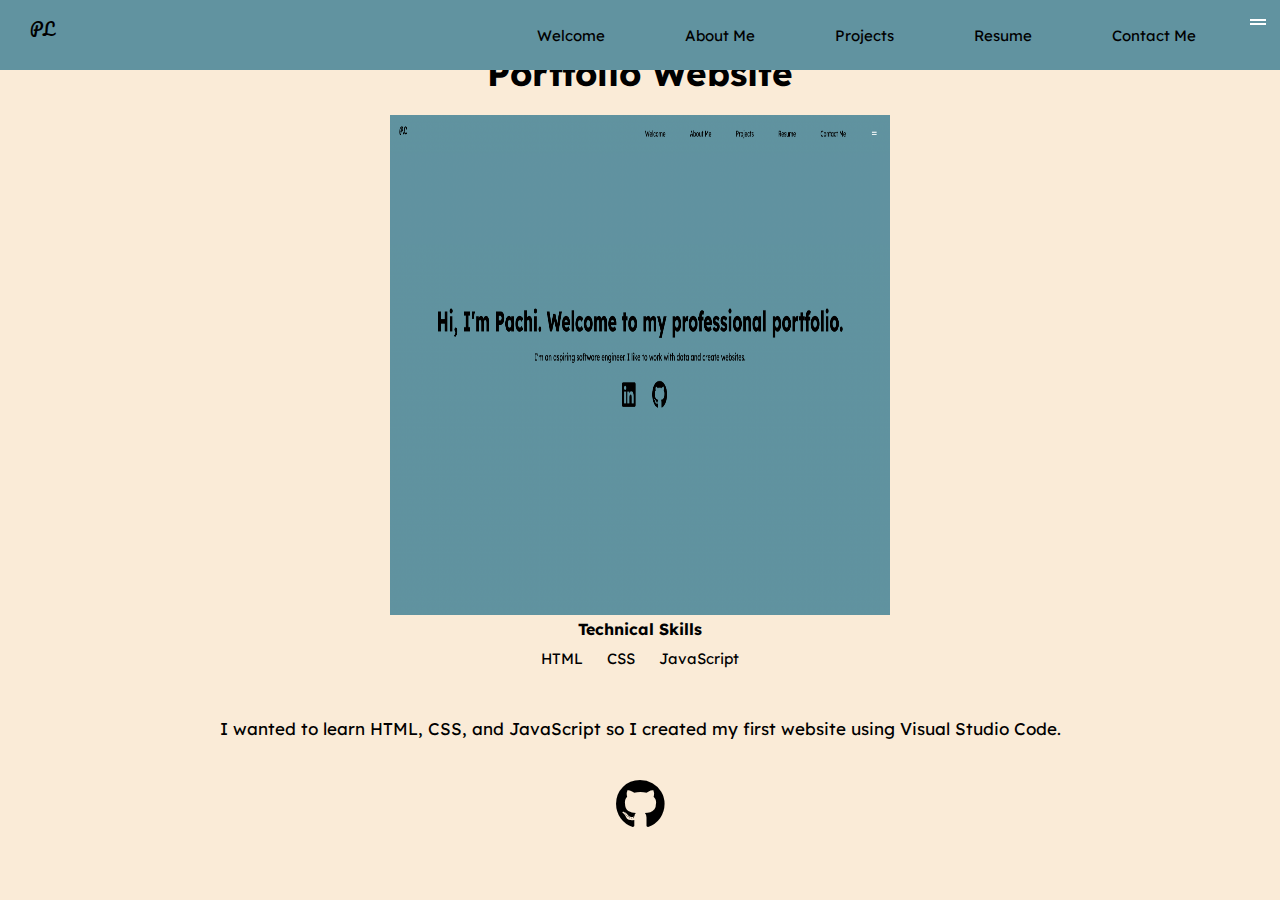
==== Project1.html @ 5608bc25 "Add files via upload" ====
<!DOCTYPE html>
<html lang="en">
<head>
    <meta charset="UTF-8">
    <meta name="viewport" content="width=device-width, initial-scale=1.0">
    <title>Pachi Lee's Portfolio</title>

    <link rel="stylesheet" href="stylemyprojects.css">
    <script defer src="app.js"></script>
    <link rel="stylesheet" href="https://cdnjs.cloudflare.com/ajax/libs/font-awesome/6.7.2/css/all.min.css" integrity="sha512-Evv84Mr4kqVGRNSgIGL/F/aIDqQb7xQ2vcrdIwxfjThSH8CSR7PBEakCr51Ck+w+/U6swU2Im1vVX0SVk9ABhg==" crossorigin="anonymous" referrerpolicy="no-referrer" />
    
    <link rel="icon" href="Pachi.JPG">

</head>
<body>
   <!--navigation bar and sidebar-->
    <nav class="navbar">
        <div class="logo">
            <a href="index.html">PL</a>
                        </div>
            
        <ul class="sidebar">
            <li onclick=hideSidebar()><svg xmlns="http://www.w3.org/2000/svg" height="24px" viewBox="0 -960 960 960" width="24px" fill="#FFFFFF"><path d="m256-200-56-56 224-224-224-224 56-56 224 224 224-224 56 56-224 224 224 224-56 56-224-224-224 224Z"/></svg></li>
            <li onclick= "showContent();removeContent()""><a href="index.html">Welcome</a></li>
            <li onclick=showContent();removeContent()><a href="#aboutme">About Me</a></li>
            <li onclick=showContent();removeContent()><a href="#projects">Projects</a></li>
            <li onclick=showContent();removeContent()><a href="#resume">Resume</a></li>
            <li onclick=showContent();removeContent()><a href="#contact">Contact Me</a></li>

        </ul>
        <div class="menu-toggle" id="mobile-menu">
            <span class="bar"></span>
            <span class="bar"></span>
            <span class="bar"></span>

        </div>
        <div class="navdiv">
            <ul>
                <li class="hideOnMobile" onclick="showContent();removeContent()"><a href="index.html">Welcome</a></li>
                <li class="hideOnMobile" onclick="showContent();removeContent()"><a href="#aboutme">About Me</a></li>
                <li class="hideOnMobile" onclick="showContent();removeContent()"><a href="#projects">Projects</a></li>
                <li class="hideOnMobile" onclick="showContent();removeContent()"><a href="#resume">Resume</a></li>
                <li class="hideOnMobile" onclick="showContent();removeContent()"><a href="#contact">Contact Me</a></li>
                <li class="menu-button" onclick=showSidebar()><svg xmlns="http://www.w3.org/2000/svg" height="24px" viewBox="0 -960 960 960" width="24px" fill="#FFFFFF"><path d="M160-360v-80h640v80H160Zm0-160v-80h640v80H160Z"/></svg></li>
            
               
            </ul>
        </div>
    </nav>
          <div class="myprojects">
<section>
    <h1>Portfolio Website</h1>

    <div class="part"><img id="image" src="web.png" height="500px" width="500px">
       
       
        <h4>Technical Skills</h4>
        <ul>
            <li>HTML</li>
            <li>CSS</li>
            <li>JavaScript</li>
        </ul>
    </div>
    <div class="part">
    <p>I wanted to learn HTML, CSS, and JavaScript so I created my first website using Visual Studio Code.</p>  
    </div>
      <div class="part">
      <a href="https://github.com/pachi-lee" target=_blank title="this takes you to my GitHub"><i class="fa-brands fa-github"></i></a>
      </div>
    </section>
</div>
  <!--welcome-->
  <div class="main">
  <div class="welcomepage">
  <section class="hidden" id="welcome">
        <div class="welcomepage">
        <h2 class = "welcometext">Hi, I'm Pachi. Welcome to my professional portfolio. </h2>
      <br>
      <p class="text">I'm an aspiring software engineer. I like to work with data and create websites.</p>
        <div class="icon-container">
        <a href="https://www.linkedin.com/in/pachi-lee/" target=_blank title = "this takes you to my LinkedIn page"> <i class="fa-brands fa-linkedin"></i></a>
    
        <a href="https://github.com/pachi-lee" target=_blank title="this takes you to my GitHub"><i class="fa-brands fa-github"></i></a>
    </div>
    </section>
    </div>
     
    <!--About me Section-->
    <section class="hidden" id="aboutme">
        <div class="about">
         <div class="aboutMe">
             <img  id="headShot" src="Pachi.JPG" height="300" width="200">
         </div>
         <div class="aboutMe">
         <h1 class="title">About Me</h1>
     
         <p>Hello, I'm Pachi lee. I was born and raised in Sheboygan Wi. I'm a student, majoring in computer science at the University of Wisconsin – Milwaukee, aspiring to become a software engineer. I also have a Bachelor's degree in Biology from the University of Wisconsin - Madison. I have strong passion for life science and creating innovations.
                     
             <br><br>Previously, I worked on a project with the Midwest Center of Excellence for Vector Borne Disease at the University of Wisconsin - Madison to bring awareness of tick vector borne disease in the Hmong Community in Wisconsin.  My role as a research assistant was to interview participants, collect data, analyze data, create infographics using R-Studio, and disseminate outreach materials. Overall, that experience lead me to gain a passion for analyzing and coding data, which is why I decided to go back to school to earn a Computer Science degree.
         
             </br/><br> Currently, I am gaining new skills to land an internship position. </p>     
         </div>    
     </div>
         </section>
<!--Projects-->

<section class="hidden" id="projects">

<h1 class="projectTitle">Projects</h1>
<div class="grid">
<div class="box">
<div class="title">
    <h2><a href="Project1.html">Portfolio Website</a></h2>
    <h3>Jan 2024</h3> 
</div>
<br>
<div class="content"><img id="image" src="web.png" height="300px" width="300px">
    <h4>Technical Skills</h4>
    <ul>
        <li>HTML</li>
        <li>CSS</li>
        <li>JavaScript</li>
    </ul></div>

</div>
<!--<div class="box" id="content" >
<p>My first portfolio website built with Visual Code Studio. Lorem ipsum dolor sit amet consectetur adipisicing elit. Maiores amet enim fugiat. Quas quaerat consequatur id omnis suscipit repellat minima nemo, neque, placeat itaque ratione quo harum doloremque labore perspiciatis!</h4>  
</div>-->    

<div class="box">
<div class="title">
    <h2><a href="project2.html">Java Program</a></h2>
    <h3>November 2024</h3>
</div>
<br>
<div class="content">
<img id="image" src="java.png" height="300px" width="300px" >
<h5>Technical Skills learned:</h5>

<ul>
    <li>Java </li>
    <li>Binary Search Algorithm </li>
</ul>
</div>

</div>
<!--<div class="box" id="content">
<p>Add word to list of array. Use algorithm to find repeated word added to array and to delete a word</p>    
<br>
</div>
-->

<div class="box">
<div class="title">
<h2><a href="project3.html">Health Research</a></h2>
<h3>Janurary 2022 - April 2023</h3>
</div>
<br>
<div class="content">
<img id="image" src="KAB.png" height="300px" width="300px" onclick=showContent() >
<h5>Technical Skills learned:</h5>

<ul>
    <li>R-studio</li>
    <li>Fischer exact test</li>
       <li> Multivariable logistic regression Test </li>
</ul>
</div>
</div>
</div>
  
</section>

<!--contact-->
<div class="resume">
    <section class="hidden" id="resume">
        <a href="Pachi Lee Resume.pdf" download class="btn btn--download">Download Resume<span class="u-bolder"></span></a>
    </section>

<div>


</section>

<section class="hidden" id="contact">
  <form action="https://formspree.io/f/xkggdqae" method="POST">
    <h1>Contact Form</h1>
    <input type="text" placeholder="First Name" autocomplete="off" required>
    <input type="text" placeholder="Last Name" autocomplete="off" required>
    <input type="email" placeholder="Email Address" autocomplete="off" required>
<textarea rows="5" cols="60" name="message" placeholder="Enter text" autocomplete="off" required></textarea>
<button type="submit">Send Message</button>
</form>
</section>
</div>
</div>
</div>
</body>
</html>
---- stylemyprojects.css ----
@import url('https://fonts.googleapis.com/css2?family=Lexend:wght@100..900&display=swap');
@import url('https://fonts.googleapis.com/css2?family=Pacifico&display=swap');

body{

    background-color: antiquewhite;
    color: rgb(0, 0, 0); 
    font-family: "Lexend", serif;
    font-optical-sizing: auto;
    font-style: normal;
    margin: 0;
}

section {
    text-align: center;
    place-content: center;
    place-items: center;
    align-content: center;
 min-height: 100vh;
 padding-left: 15%;
 padding-right: 15%;
}
.main{
    display: none;
}

.myprojects{
    display: block;
    align-items: center;
    text-align: center;
    height: auto;
}
.part{
    padding: 20px;
    align-content: center;
}

h1{
    font-size: 35px;
    padding: 0;
}
h2{
    text-decoration: none;
}
p{
    font-size: 17px;
    align-items: center;
    place-content: center;
    text-align: left;
}
a{
    text-decoration: none;
    color: black;
}
p a:hover{
    color: grey;
    text-shadow: yellow;
}
  /*--navigation bar --*/
nav .logo{
    padding-top: 15px;
    position: fixed; 
    font-family: "Pacifico", serif;
  font-weight: 400;
  font-style: normal;
  }
  *{
    margin: 0;
    padding: 0;
    box-sizing: border-box;
}  

nav{
    background-color:rgb(97, 147, 160);   
        position: fixed;
        width: 100%;
        z-index: 9999;
    }
nav ul {
width: 100%;
list-style: none;
display: flex;
justify-content: flex-end;
align-items: center;
    }

nav li{
        height: 50px;
        
    }
nav a {
        height: 100%;
        padding: 0 30px;
        text-decoration: none;
        display: flex;
        align-items: center;
        color: black;

    }
nav a:hover {
        color: rgb(226, 226, 226);
        background-color: grey;
    }


/* side bar */
.sidebar{
    position: fixed;
    top: 0;
    right: 0;
    height: 100vh;
    width: 250px;
    z-index: 999;
    background-color: rgba(250, 235, 215, 0.335);
    backdrop-filter: blur(10px);
    display: none;
    flex-direction: column;
    align-items: flex-start;
    justify-content: flex-start;
}
.sidebar li{
    width: 100%;
}
.sidebar a{
    width: 100%;
}



@media(max-width: 400px){
    .sidebar{
        width: 100%;
    }
}
.menu-button{
    display: block;
}


/*body alignment*/

    
/*welcome section */
.welcomepage{
    background-color: rgb(97, 147, 160);    
      
}
    .welcometext{
        font-size: 50px;
        font-style: bold;
    }

    .hidden {
        opacity: 0;
        filter: blur(5px);
        transform: translateX(-100%);
        transition: all 1s;
        align-items: center;
    }
    @media(prefers-reduced-motion){
        .hidden {
            transition: none;
        }
    }
    .show {
        opacity: 1;
        filter: blur(0);
        transform: translateX(0);
    }
    
  
    /*Image of me */
    

/*  github and Linkedin icons*/
.icon-container {
    text-align: center;
    padding: 10px;
}
.icon-container .fa-linkedin, 
.icon-container .fa-github {
   display: inline-block;
   padding: 100 px;
   padding-left: 30px;

}

.fa-linkedin{
font-size: 50px;
color: black;
text-align: center;
padding: 20px;
}

.fa-github 
{
    font-size: 50px;
    justify-content: center;
    text-align: center;

}

#headShot{
    border-radius: 50%;
    height: 300px;
    width: 300px;
    object-fit: cover;
}
.about{
    flex-direction: row;
    display: flex;
    text-align: center;
    align-content: center;
}
.aboutMe{
    margin: 50px;
}
.about::after{
    content: "";
    clear: both;
    display: table;
}
.aboutMe, .about, .about::after {box-sizing: border-box;
    place-items: center;}
/*Project Section*/
#projects{
    background-color: rgb(250, 244, 236);
    text-decoration: none;
    color: black;
margin: auto;
padding-top: 8%;

 }



.grid{
    display: flex;
    text-align: center;
    align-content: center;
}
.box{
    color: black;
   background-color: white;
    font-size: smaller;
    text-align: center;
    align-content: center;
   width: 33%;
height: 500px;
   border-radius: 10px;
   margin: 40px;
 
}
.box a:hover{
    color:rgb(97, 147, 160);
}

.grid::after{
    content: "";
    clear: both;
    display: table;
}

.box, .grid, .grid::after {box-sizing: border-box;
    place-items: center;}

.button{
    background-color: white;
}

    /*Mobile Site*/
@media(max-width: 800px){
    nav{
        background-color: transparent;
    }
    .hideOnMobile{
        display: none;
    }
    .section{
        align-content: center;
        border: 20px;
        padding: auto;
        margin: auto;
    }
    .Headshot{
        padding-top: 50px;
    }
    .about{
        border: 0px;
        height: auto;
        flex-direction: column;
        width: 550px;
        margin: 0px;
        padding: 0px;
        text-align: justify;
    }
    .projects{
        align-content: center;
    }
    .title{
        align-items: center;
        place-items: center;
    }
    h1{
        font-size: 31px;
    }
    h2{
        font-size: 20px;
    }
    h3{
        font-size: 15px;
    }
    h4{
        font-size: 17px;
    }
    p{
        font-size: 18px;
    }
    .title{
        place-items: center;
        align-items: center;
    }
   .content{
    display: none;
   }
   .grid{
    display: flex;
    justify-content: center;
    align-items: center;
    place-items: center;
    padding: auto;
    margin: auto;
    flex-direction: column;
}
.box{
    background-color: rgb(250, 244, 236);
    border-color: solid 2px white;
    margin: 2px;
    justify-content: center;
    align-items: center;
    place-items: center;
    overflow:auto;
    border: 0;
    height: 200px;
    width: 420px;
}
.btn--download{
    padding: auto;
}
}


ul li{
    margin: 10px;
    font-size: 15px;
    display: inline-flex;
    text-align: justify;
   

}
    /**/
/*Scroll to navigation click*/
.resume{
    background-color: antiquewhite;
}
/*BTN */
.btn{
    background-color: white;
    font-size: 12px;
    font-weight: 500;
    text-transform: uppercase;
    color: black;
    letter-spacing: 0.5 px;
    padding: 10px 20px;
    border-radius: 5000px;
    transition: all 0.3s;
}
.btn:hover{
    transform: scale(1.15);
    background-color: rgb(196, 185, 171);
}
.btn--contact {
    animation: fade-down 0.5s 0.4s backwards;
}
.btn--download{
    padding: 16px 32px;
    font-size: 16px;
    place-content: center;
}

/* Contact Form */
#contact{
    background-color: rgb(97, 147, 160);
}
input{
    align-content: center;
background-color: white;
padding: 16px 16px;
border-radius: 10px;
border-color: black;
margin-bottom: 20px;
width: 50%;

}
textarea{
    background-color: white;
    padding: 16px 16px;
    border-radius: 10px;
    border-color: 5px solid black;
    margin-bottom: 25px;
   width: 50%;
    font-family: "Lexend", serif;
    font-optical-sizing: auto;
    font-style: normal;
}
input:focus-within {
    outline: none;
    border-color: lavendar; 
    border-width: 3px;
}
button{
    background-color: antiquewhite;
    border-radius: 28px;
    border-color: black;
    font-size: 22px;
    padding: 18px 18px;
    text-align: center;
    display: flex;
    margin: auto;
}
button:hover{
    background-color: rgb(199, 188, 173);
    opacity: 80%;
    cursor: pointer;
}
html{
    scroll-behavior: smooth;
}
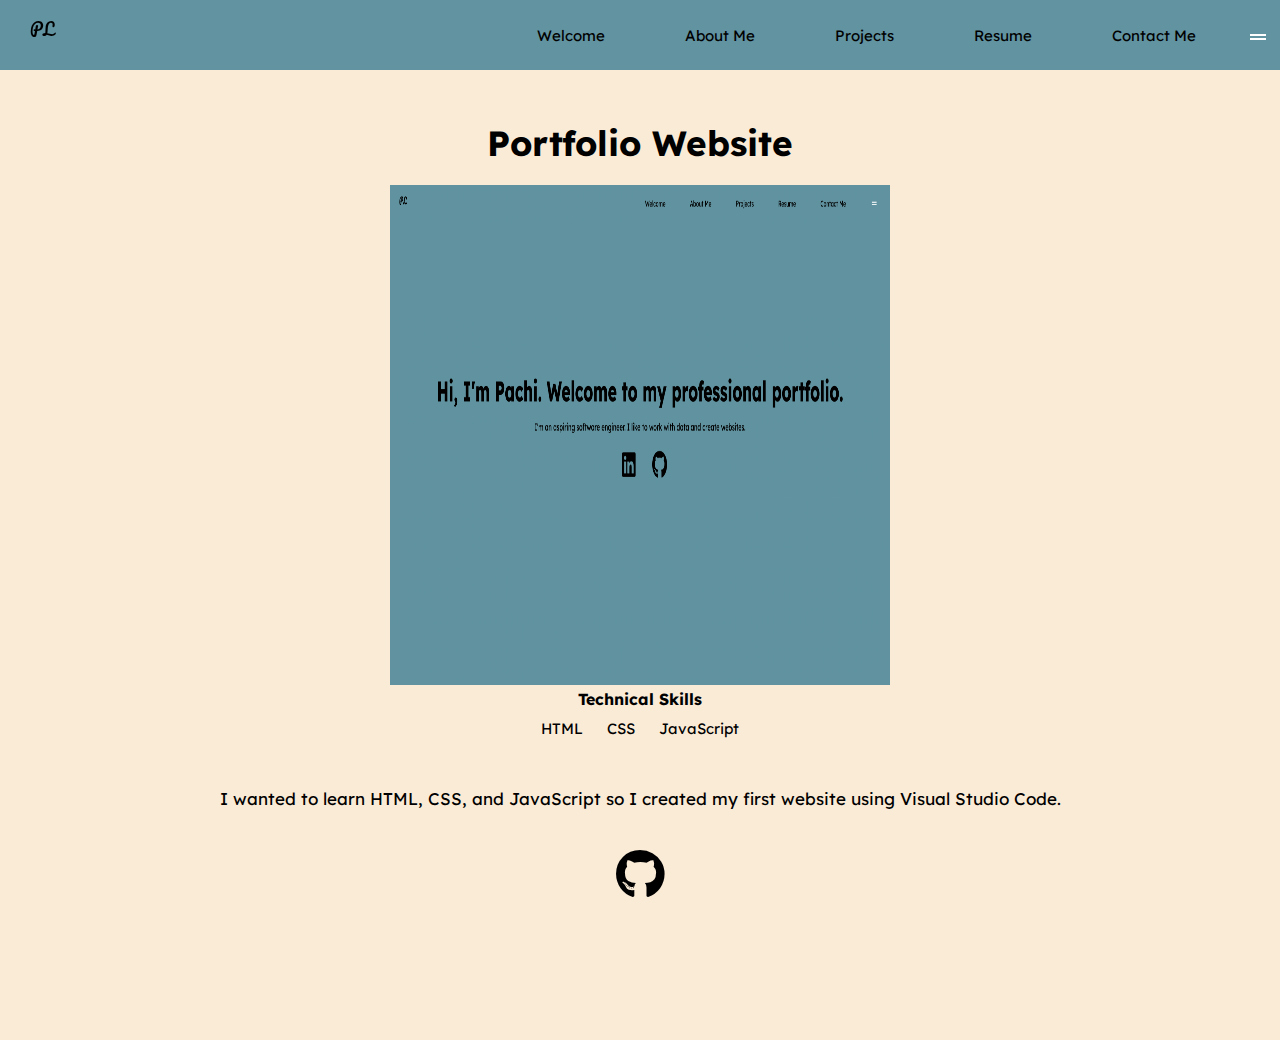
==== commit 2ccebbca: "Update Project1.html" ====
--- a/Project1.html
+++ b/Project1.html
@@ -103,73 +103,65 @@
      </div>
          </section>
 <!--Projects-->
-
+<div class="projects">
 <section class="hidden" id="projects">
 
-<h1 class="projectTitle">Projects</h1>
+        <h1 class="projectTitle">Projects</h1>
 <div class="grid">
-<div class="box">
+    <div class="box">
+        <div class="title">
+            <h2><a href="Project1.html">Portfolio Website</a></h2>
+            <h3>Jan 2024</h3> 
+        </div>
+        <br>
+        <div class="content"><img id="image" src="web.png" height="300px" width="300px">
+            <h4>Technical Skills</h4>
+            <ul>
+                <li>HTML</li>
+                <li>CSS</li>
+                <li>JavaScript</li>
+            </ul></div>
+    </div>  
+    <div class="box">
+        <div class="title">
+            <h2><a href="project2.html">Java Program</a></h2>
+            <h3>November 2024</h3>
+        </div>
+      <br>
+      <div class="content">
+        <img id="image" src="java.png" height="300px" width="300px" >
+        <h5>Technical Skills learned:</h5>
+
+        <ul>
+            <li>Java </li>
+            <li>Binary Search Algorithm </li>
+        </ul>
+      </div>
+       
+</div>
+
+
+    <div class="box">
 <div class="title">
-    <h2><a href="Project1.html">Portfolio Website</a></h2>
-    <h3>Jan 2024</h3> 
-</div>
-<br>
-<div class="content"><img id="image" src="web.png" height="300px" width="300px">
-    <h4>Technical Skills</h4>
-    <ul>
-        <li>HTML</li>
-        <li>CSS</li>
-        <li>JavaScript</li>
-    </ul></div>
-
-</div>
-<!--<div class="box" id="content" >
-<p>My first portfolio website built with Visual Code Studio. Lorem ipsum dolor sit amet consectetur adipisicing elit. Maiores amet enim fugiat. Quas quaerat consequatur id omnis suscipit repellat minima nemo, neque, placeat itaque ratione quo harum doloremque labore perspiciatis!</h4>  
-</div>-->    
-
-<div class="box">
-<div class="title">
-    <h2><a href="project2.html">Java Program</a></h2>
-    <h3>November 2024</h3>
+    <h2><a href="project3.html">Health Research</a></h2>
+    <h3>Janurary 2022 - April 2023</h3>
 </div>
 <br>
 <div class="content">
-<img id="image" src="java.png" height="300px" width="300px" >
-<h5>Technical Skills learned:</h5>
+        <img id="image" src="KAB.png" height="300px" width="300px" onclick=showContent() >
+        <h5>Technical Skills learned:</h5>
 
-<ul>
-    <li>Java </li>
-    <li>Binary Search Algorithm </li>
-</ul>
+        <ul>
+            <li>R-studio</li>
+            <li>Fischer exact test</li>
+               <li> Multivariable logistic regression Test </li>
+        </ul>
+    </div>
+        </div>
+        </div>
+         
+    </section>
 </div>
-
-</div>
-<!--<div class="box" id="content">
-<p>Add word to list of array. Use algorithm to find repeated word added to array and to delete a word</p>    
-<br>
-</div>
--->
-
-<div class="box">
-<div class="title">
-<h2><a href="project3.html">Health Research</a></h2>
-<h3>Janurary 2022 - April 2023</h3>
-</div>
-<br>
-<div class="content">
-<img id="image" src="KAB.png" height="300px" width="300px" onclick=showContent() >
-<h5>Technical Skills learned:</h5>
-
-<ul>
-    <li>R-studio</li>
-    <li>Fischer exact test</li>
-       <li> Multivariable logistic regression Test </li>
-</ul>
-</div>
-</div>
-</div>
-  
-</section>
 
 <!--contact-->
 <div class="resume">
@@ -196,4 +188,4 @@
 </div>
 </div>
 </body>
-</html>+</html>
--- a/stylemyprojects.css
+++ b/stylemyprojects.css
@@ -25,14 +25,21 @@
 }
 
 .myprojects{
+    padding-top: 70px;
     display: block;
     align-items: center;
     text-align: center;
-    height: auto;
+    padding-bottom: 70px;
+    min-height: auto;
+    min-width: auto;
 }
 .part{
     padding: 20px;
     align-content: center;
+}
+#image{
+    height: 500px;
+    width: 500px;
 }
 
 h1{
@@ -134,6 +141,7 @@
 }
 .menu-button{
     display: block;
+    padding-top: 15px;
 }
 
 
@@ -211,9 +219,11 @@
     display: flex;
     text-align: center;
     align-content: center;
+    margin: auto;
+    padding: auto;
 }
 .aboutMe{
-    margin: 50px;
+    margin: 20px;
 }
 .about::after{
     content: "";
@@ -231,9 +241,6 @@
 padding-top: 8%;
 
  }
-
-
-
 .grid{
     display: flex;
     text-align: center;
@@ -282,17 +289,31 @@
         padding: auto;
         margin: auto;
     }
+  .myprojects{
+    padding-top: 70px;
+    display: block;
+    align-items: center;
+    text-align: center;
+    min-height: auto;
+    min-width: auto;
+}
+.part{
+    min-width:auto;
+    align-content: center;
+}
+#image{
+    height: 200px;
+    width: 200px;
+}
     .Headshot{
         padding-top: 50px;
     }
     .about{
-        border: 0px;
-        height: auto;
+        width: 320px;
         flex-direction: column;
-        width: 550px;
-        margin: 0px;
-        padding: 0px;
-        text-align: justify;
+    }
+    .aboutMe{
+        margin: 2px;
     }
     .projects{
         align-content: center;
@@ -345,7 +366,8 @@
     width: 420px;
 }
 .btn--download{
-    padding: auto;
+    padding: 5px 10px;
+    font-size: 8px;
 }
 }
 
@@ -435,4 +457,4 @@
 }
 html{
     scroll-behavior: smooth;
-}+}
